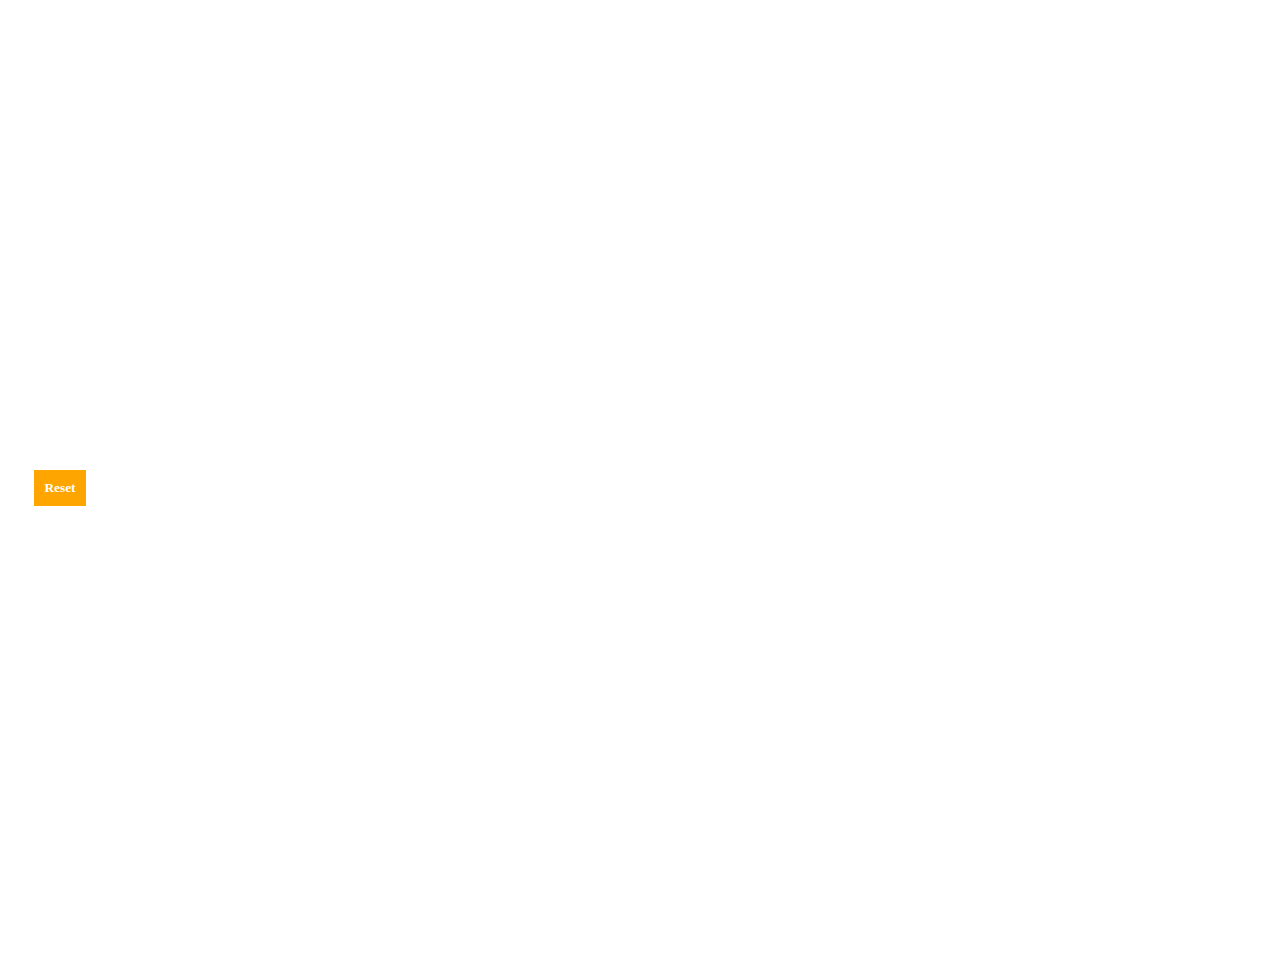
==== index.html @ 53046ead "first etch a sketch attempt" ====
<!DOCTYPE html>
<html lang="en">

<head>
    <meta charset="UTF-8">
    <meta name="viewport" content="width=device-width, initial-scale=1.0">
    <title>Document</title>
</head>

<body>
    <div class="container0">
        <button id="reset_btn">Reset</button>
    </div>
    <div class="container">

    </div>
    <div class="container1">

    </div>
    <script src="script1.js"></script>
</body>

</html>
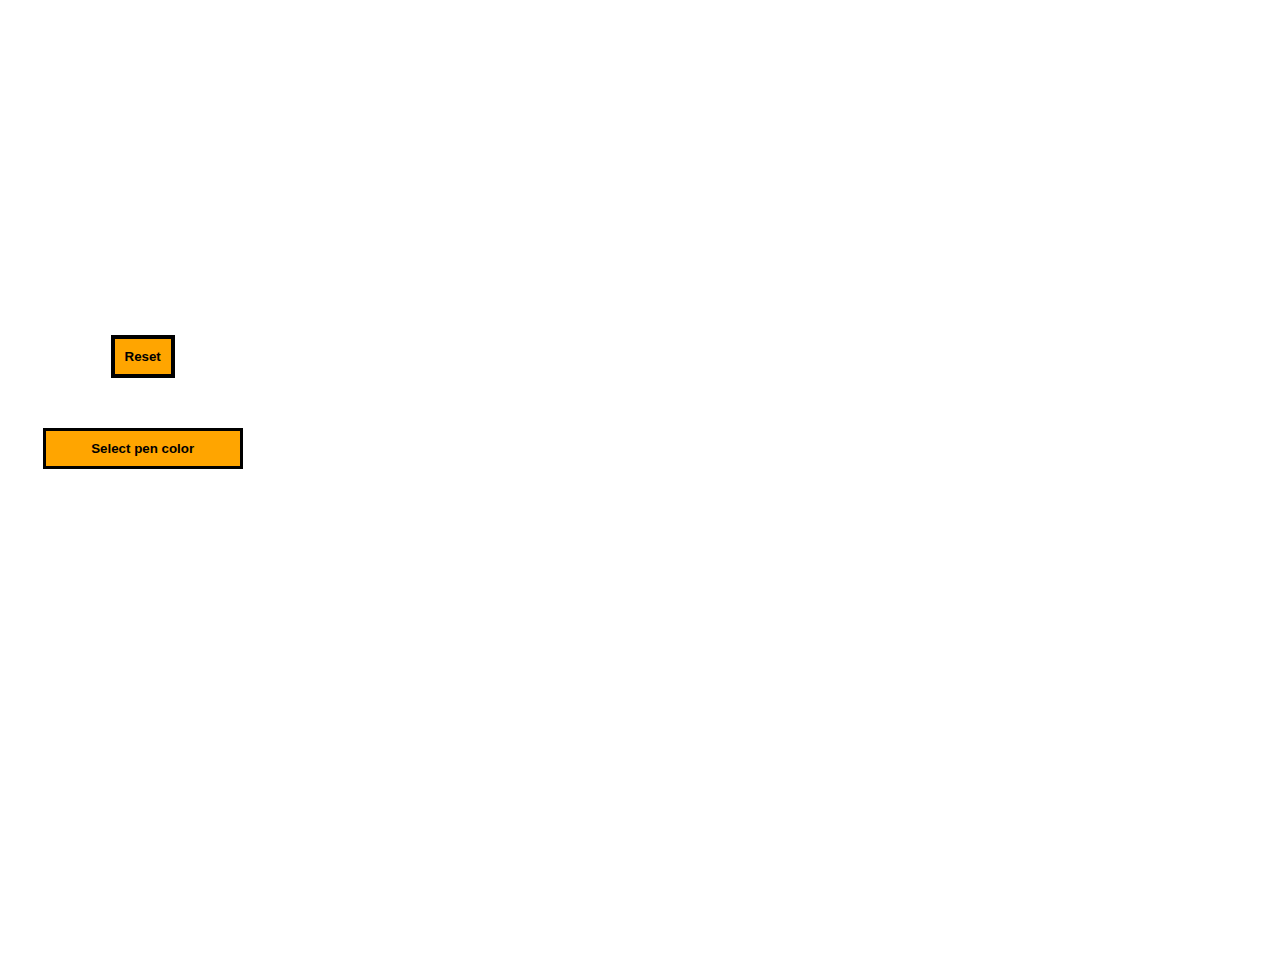
==== commit fb46b1d3: "multicolor and progressive darkning" ====
--- a/index.html
+++ b/index.html
@@ -10,13 +10,22 @@
 <body>
     <div class="container0">
         <button id="reset_btn">Reset</button>
+        <div class="container1">
+            <div id="dropdown1">
+                <button id="dropdown_btn" class="dr_btn">Select pen color</button>
+                <div id="dropdown_content">
+                    <button id="black" class="dr_btn">Black</button>
+                    <button id="multicolor" class="dr_btn">Multicolor</button>
+                </div>
+            </div>
+            <button id="pen_type" class="dr_btn">Progressive darkning: OFF</button>
+
+        </div>
     </div>
     <div class="container">
 
     </div>
-    <div class="container1">
 
-    </div>
     <script src="script1.js"></script>
 </body>
 
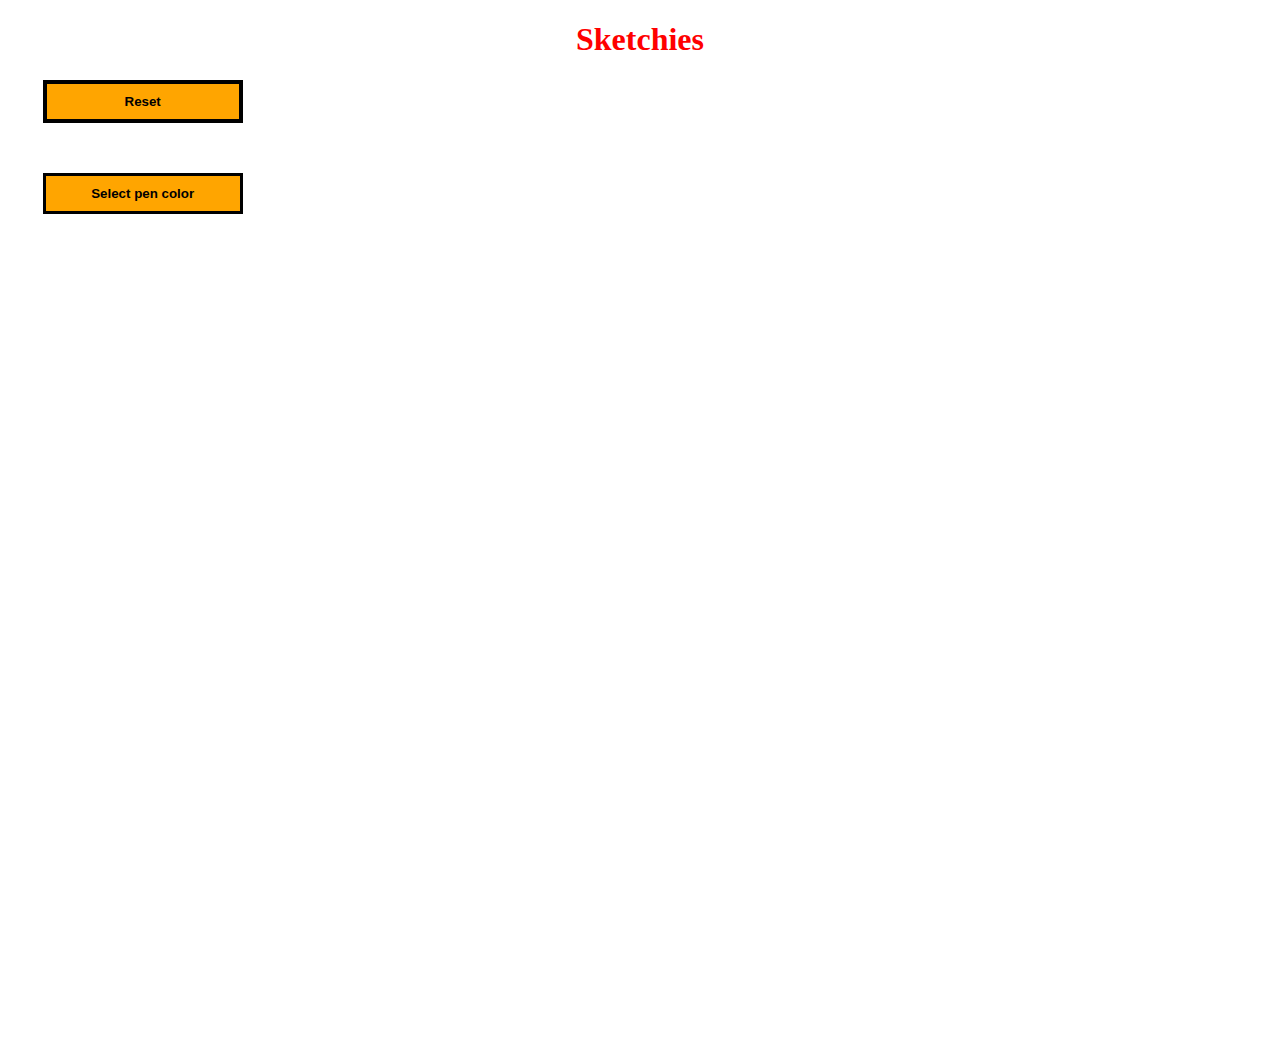
==== commit aa0969b4: "style changes" ====
--- a/index.html
+++ b/index.html
@@ -8,21 +8,27 @@
 </head>
 
 <body>
-    <div class="container0">
-        <button id="reset_btn">Reset</button>
-        <div class="container1">
-            <div id="dropdown1">
-                <button id="dropdown_btn" class="dr_btn">Select pen color</button>
-                <div id="dropdown_content">
-                    <button id="black" class="dr_btn">Black</button>
-                    <button id="multicolor" class="dr_btn">Multicolor</button>
+
+    <h1>Sketchies</h1>
+    <div class="body">
+
+        <div class="container0">
+            <button id="reset_btn">Reset</button>
+            <div class="container1">
+                <div id="dropdown1">
+                    <button id="dropdown_btn" class="dr_btn">Select pen color</button>
+                    <div id="dropdown_content">
+                        <button id="black" class="dr_btn">Black</button>
+                        <button id="multicolor" class="dr_btn">Multicolor</button>
+                    </div>
                 </div>
+                <button id="pen_type" class="dr_btn">Progressive darkning: OFF</button>
+
             </div>
-            <button id="pen_type" class="dr_btn">Progressive darkning: OFF</button>
+        </div>
+        <div class="container">
 
         </div>
-    </div>
-    <div class="container">
 
     </div>
 
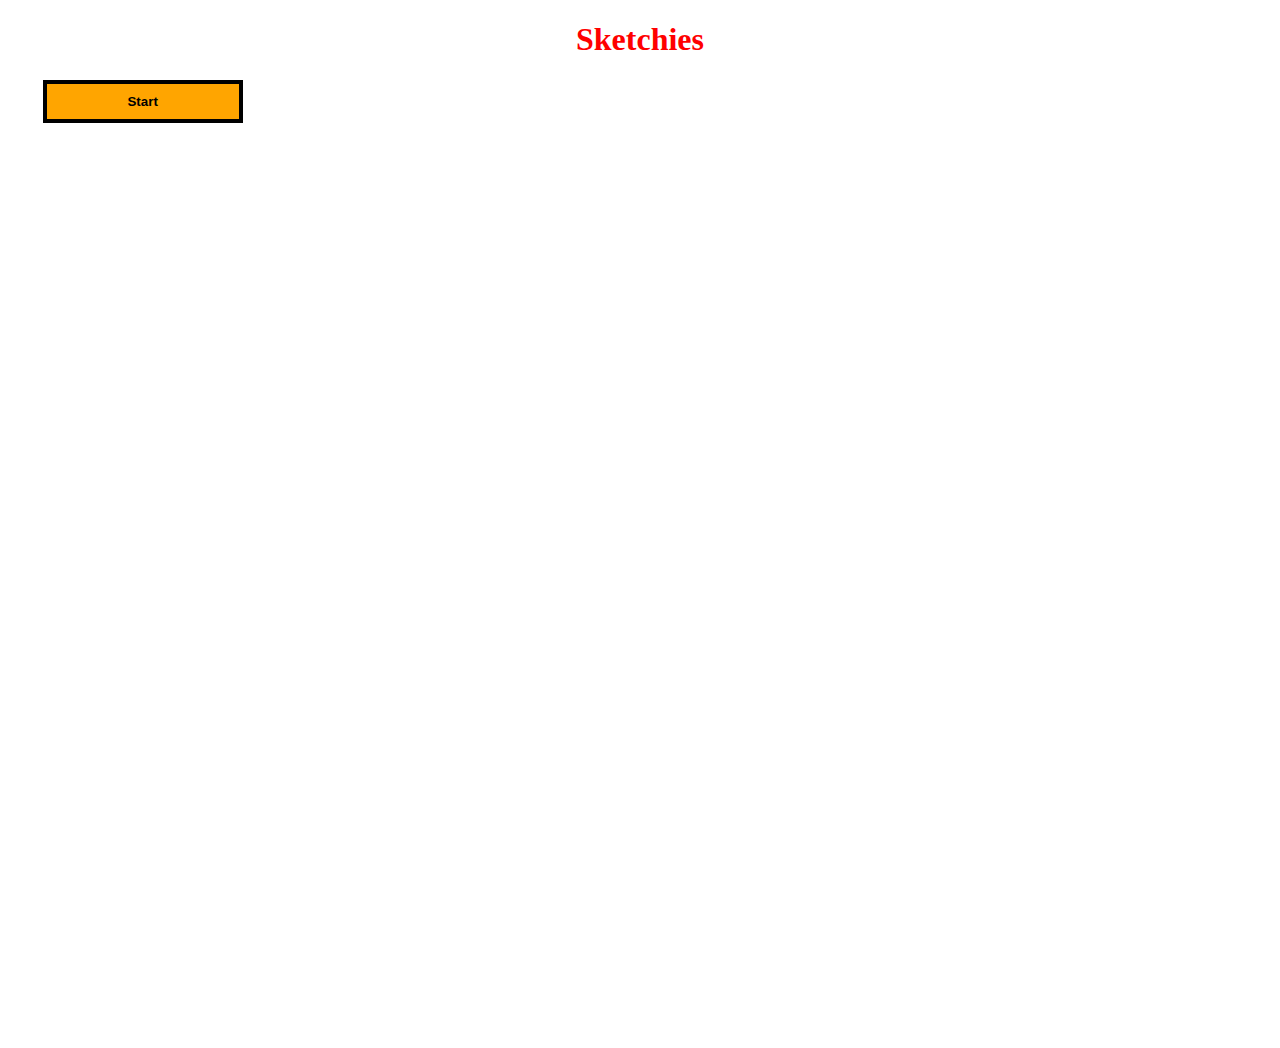
==== commit bbcbb716: "change button visibility order" ====
--- a/index.html
+++ b/index.html
@@ -13,12 +13,12 @@
     <div class="body">
 
         <div class="container0">
-            <button id="reset_btn">Reset</button>
+            <button id="reset_btn">Start</button>
             <div class="container1">
                 <div id="dropdown1">
                     <button id="dropdown_btn" class="dr_btn">Select pen color</button>
                     <div id="dropdown_content">
-                        <button id="black" class="dr_btn">Black</button>
+                        <button id="brown" class="dr_btn">Brown</button>
                         <button id="multicolor" class="dr_btn">Multicolor</button>
                     </div>
                 </div>
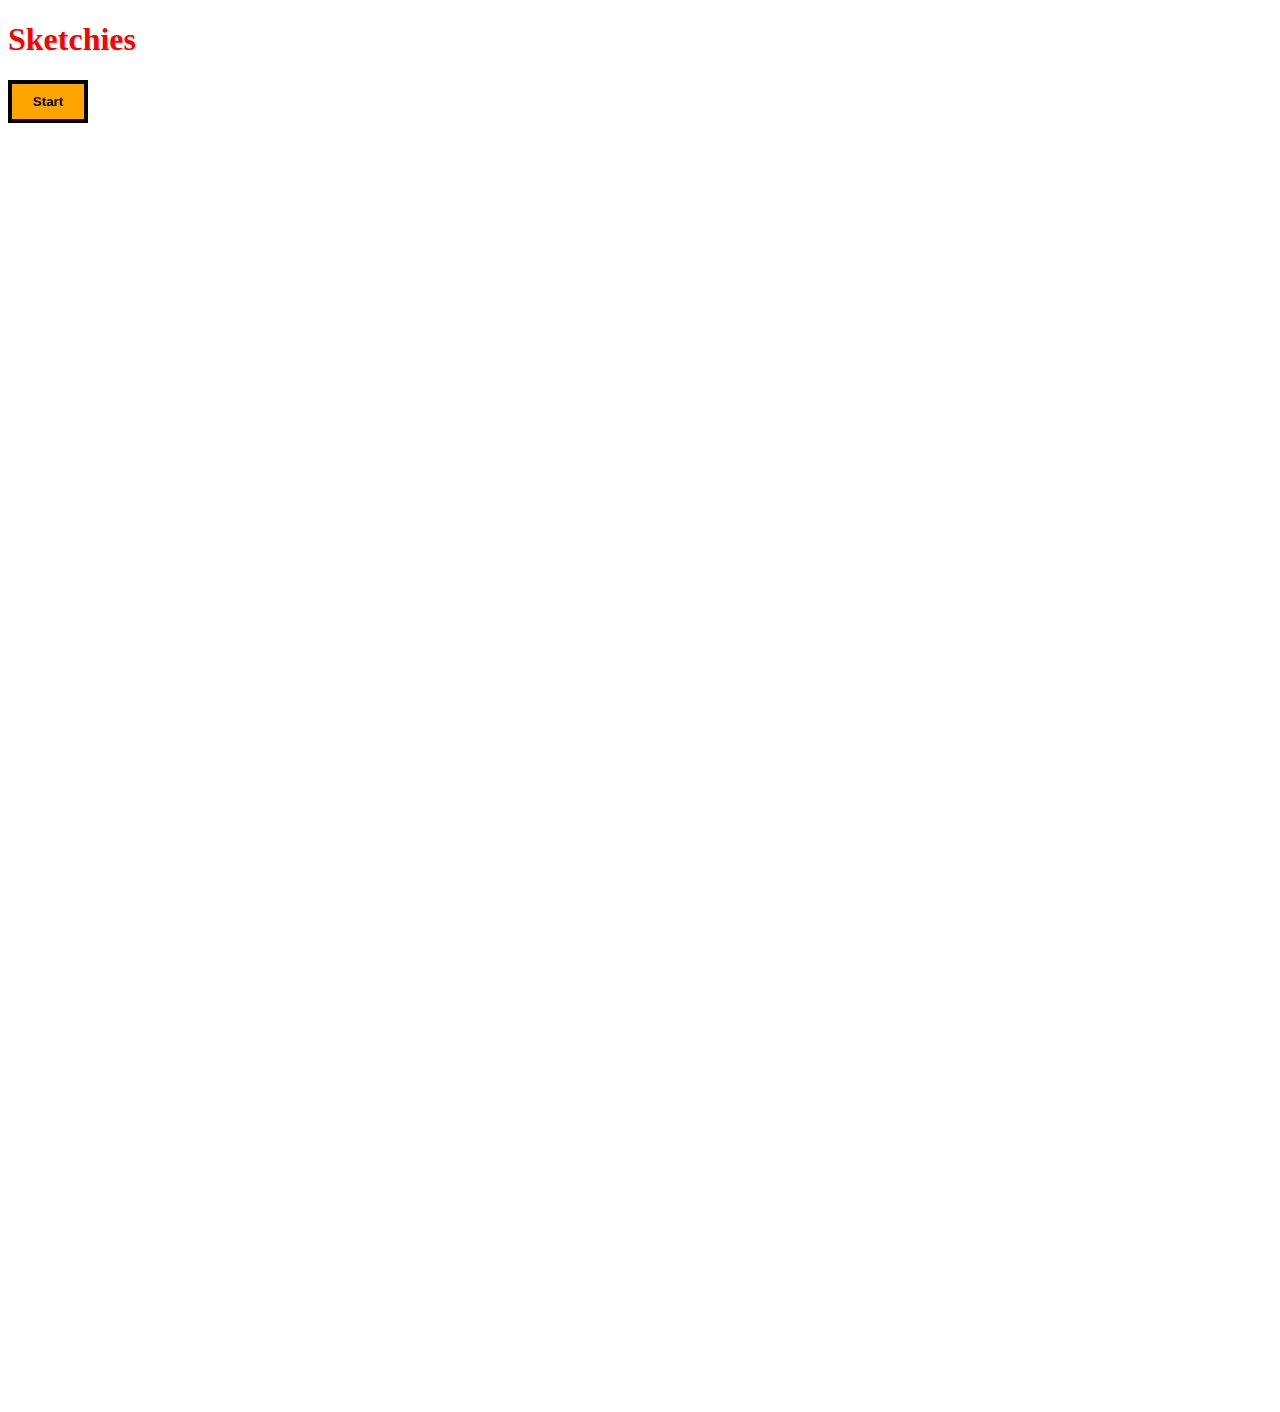
==== commit 653ebfd3: "make responsive" ====
--- a/index.html
+++ b/index.html
@@ -20,6 +20,7 @@
                     <div id="dropdown_content">
                         <button id="brown" class="dr_btn">Brown</button>
                         <button id="multicolor" class="dr_btn">Multicolor</button>
+                        <button id="gradient" class="dr_btn">Gradient</button>
                     </div>
                 </div>
                 <button id="pen_type" class="dr_btn">Progressive darkning: OFF</button>
@@ -32,7 +33,7 @@
 
     </div>
 
-    <script src="script1.js"></script>
+    <script src="script2.js"></script>
 </body>
 
 </html>